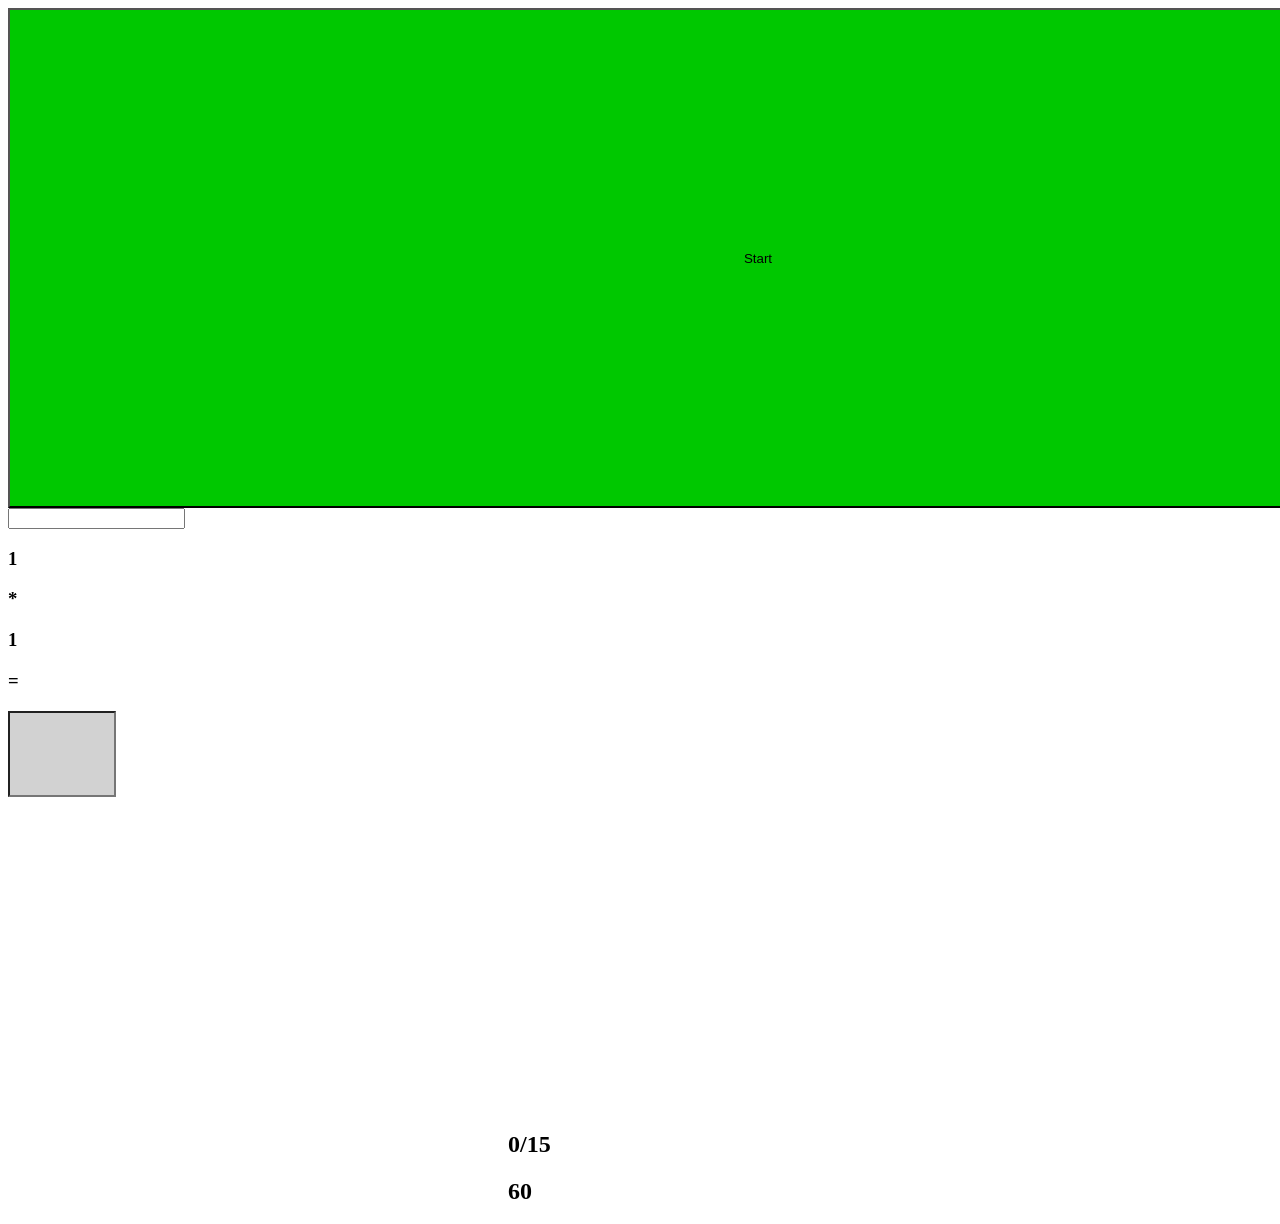
==== index.html @ 96e2a548 "Update index.html" ====
<!DOCTYPE html>
<html>
    <head>
        <meta charset="utf-8">
        <title>New webpage</title>
        <link rel="stylesheet" href="style.css">
        
        
       
           
    </head>
    <body>
      <button id="start">Start</button>
        <input id="time">
      <div class="question">
          <h3 id="x">
          1
      </h3>
      <h3>*</h3>
      <h3 id="y">
          1
      </h3>
      <h3>=
          
      </h3>
      </div>
      
      <input id="myAns">
        <h1 id="mark">
         
      </h1>
        <h1 id="Ans">
        </h1>
      <h2 id="score">0/15
          
      </h2>
      <h2 id="timerDisplay">60
          
      </h2>
   
<script src="Script.js">
</script>
    </body>
</html>
---- style.css ----
#start {
  width:1500px;
  height: 500px;
  background-color:rgb(0,200,0);
}
#mark {
  padding:100px;
  text-align:center;
  font-size:100px;
}
.questions {
  display:flex;
  align-items:center;
  gap:20px;
}
#myAns {
  background-color:rgb(210, 210,210);
  width:100px;
  height:80px;
  
}

h2 {
  margin-left:500px;
}
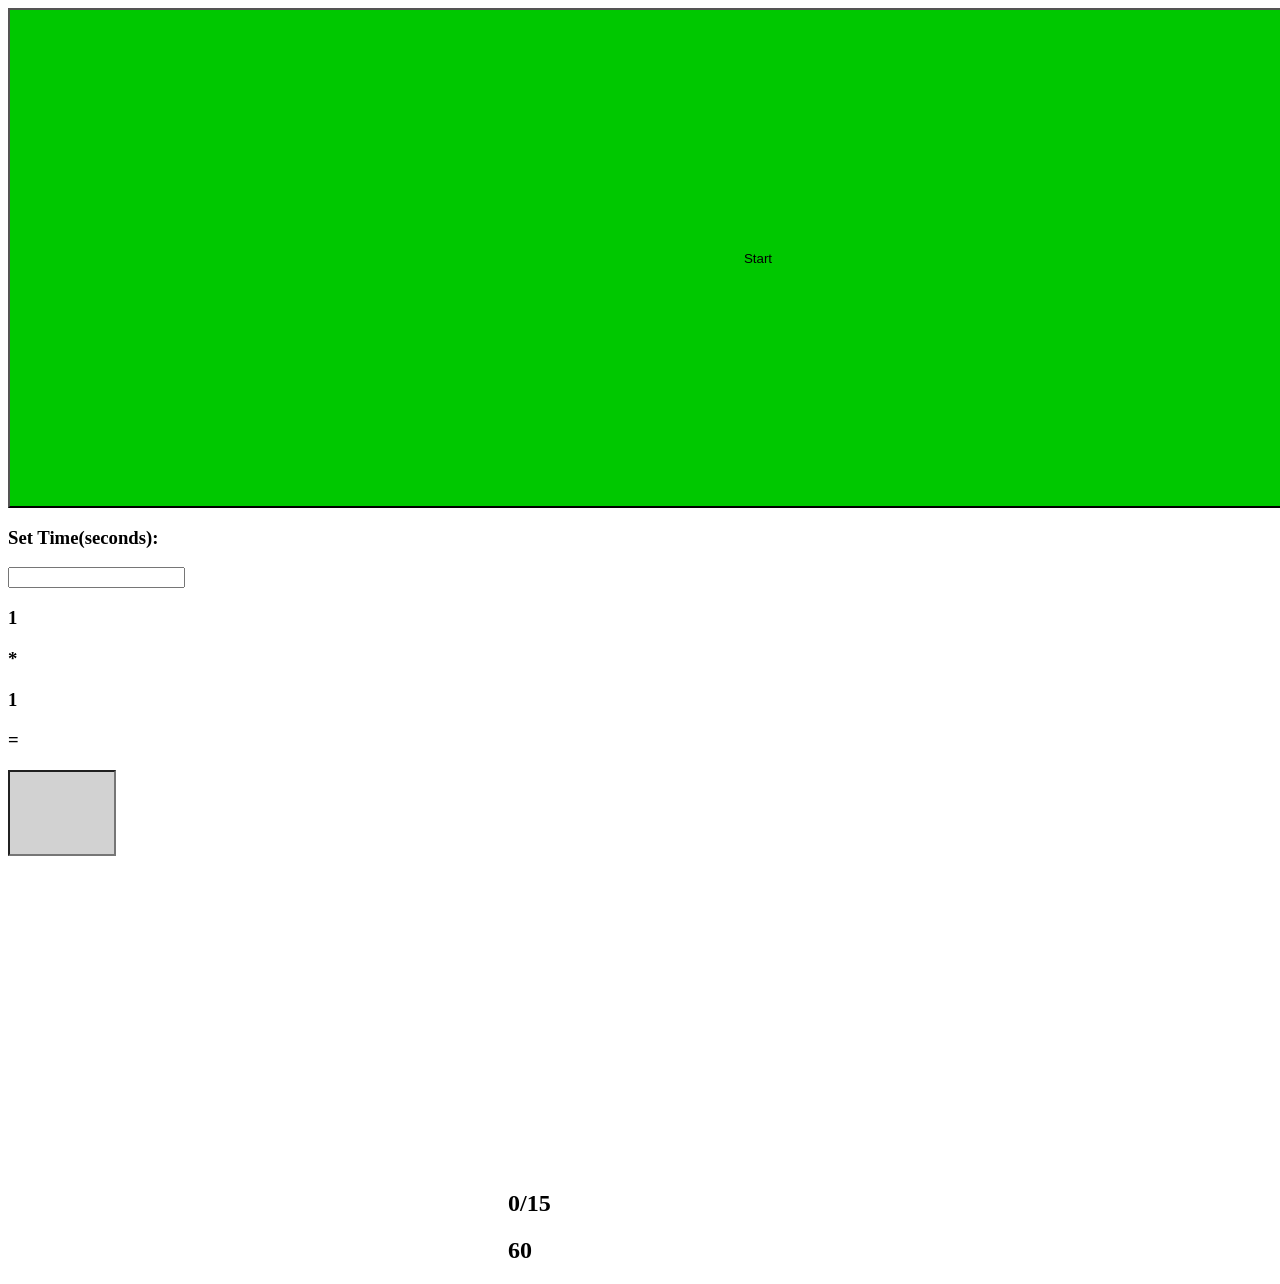
==== commit e39fda91: "Update index.html" ====
--- a/index.html
+++ b/index.html
@@ -11,6 +11,9 @@
     </head>
     <body>
       <button id="start">Start</button>
+        <h3>
+            Set Time(seconds):  
+        </h3>
         <input id="time">
       <div class="question">
           <h3 id="x">
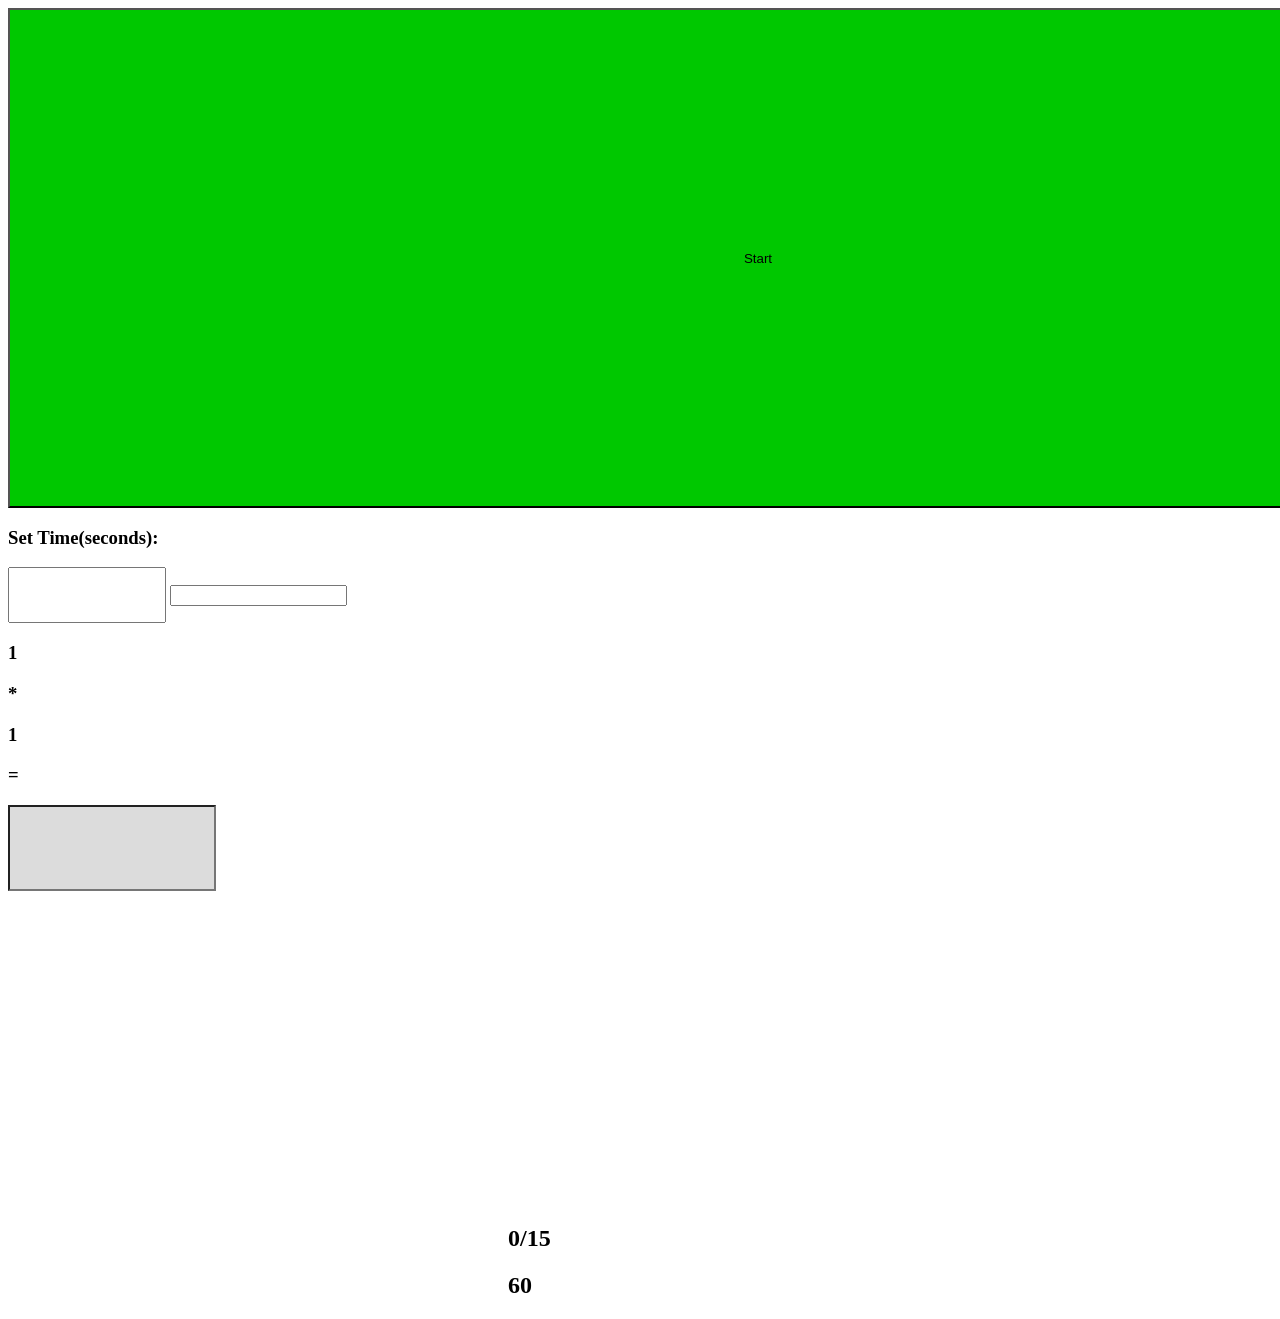
==== commit a3b04003: "Update index.html" ====
--- a/index.html
+++ b/index.html
@@ -15,6 +15,7 @@
             Set Time(seconds):  
         </h3>
         <input id="time">
+        <input id="quesNum">
       <div class="question">
           <h3 id="x">
           1
--- a/style.css
+++ b/style.css
@@ -10,16 +10,21 @@
 }
 .questions {
   display:flex;
+  flex:1 1 0
   align-items:center;
   gap:20px;
 }
 #myAns {
-  background-color:rgb(210, 210,210);
-  width:100px;
+  background-color:rgb(220, 220,220);
+  width:200px;
   height:80px;
   
 }
-
+#time{
+  height:50px;
+  width:150px;
+}
+  
 h2 {
   margin-left:500px;
 }
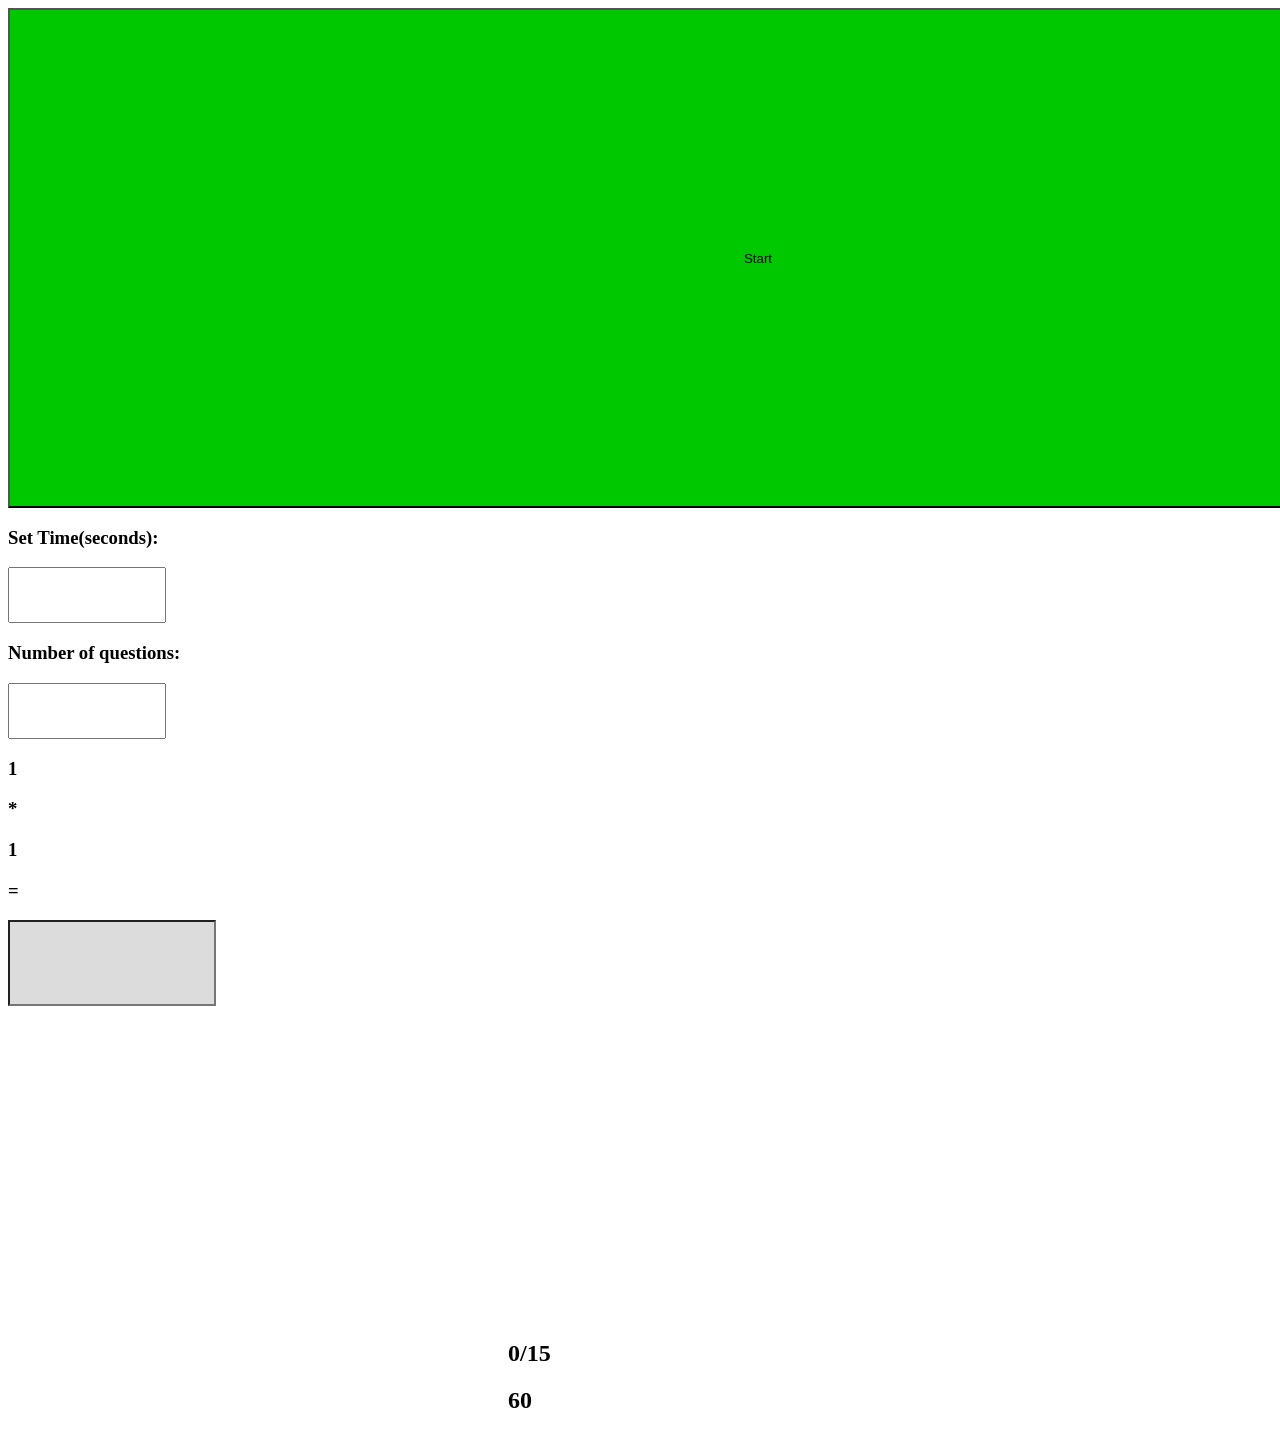
==== commit 6345466a: "Update index.html" ====
--- a/index.html
+++ b/index.html
@@ -15,6 +15,9 @@
             Set Time(seconds):  
         </h3>
         <input id="time">
+        <h3>
+            Number of questions:
+        </h3>
         <input id="quesNum">
       <div class="question">
           <h3 id="x">
--- a/style.css
+++ b/style.css
@@ -24,7 +24,11 @@
   height:50px;
   width:150px;
 }
-  
+
+#quesNum{
+  height:50px;
+  width:150px;
+}
 h2 {
   margin-left:500px;
 }
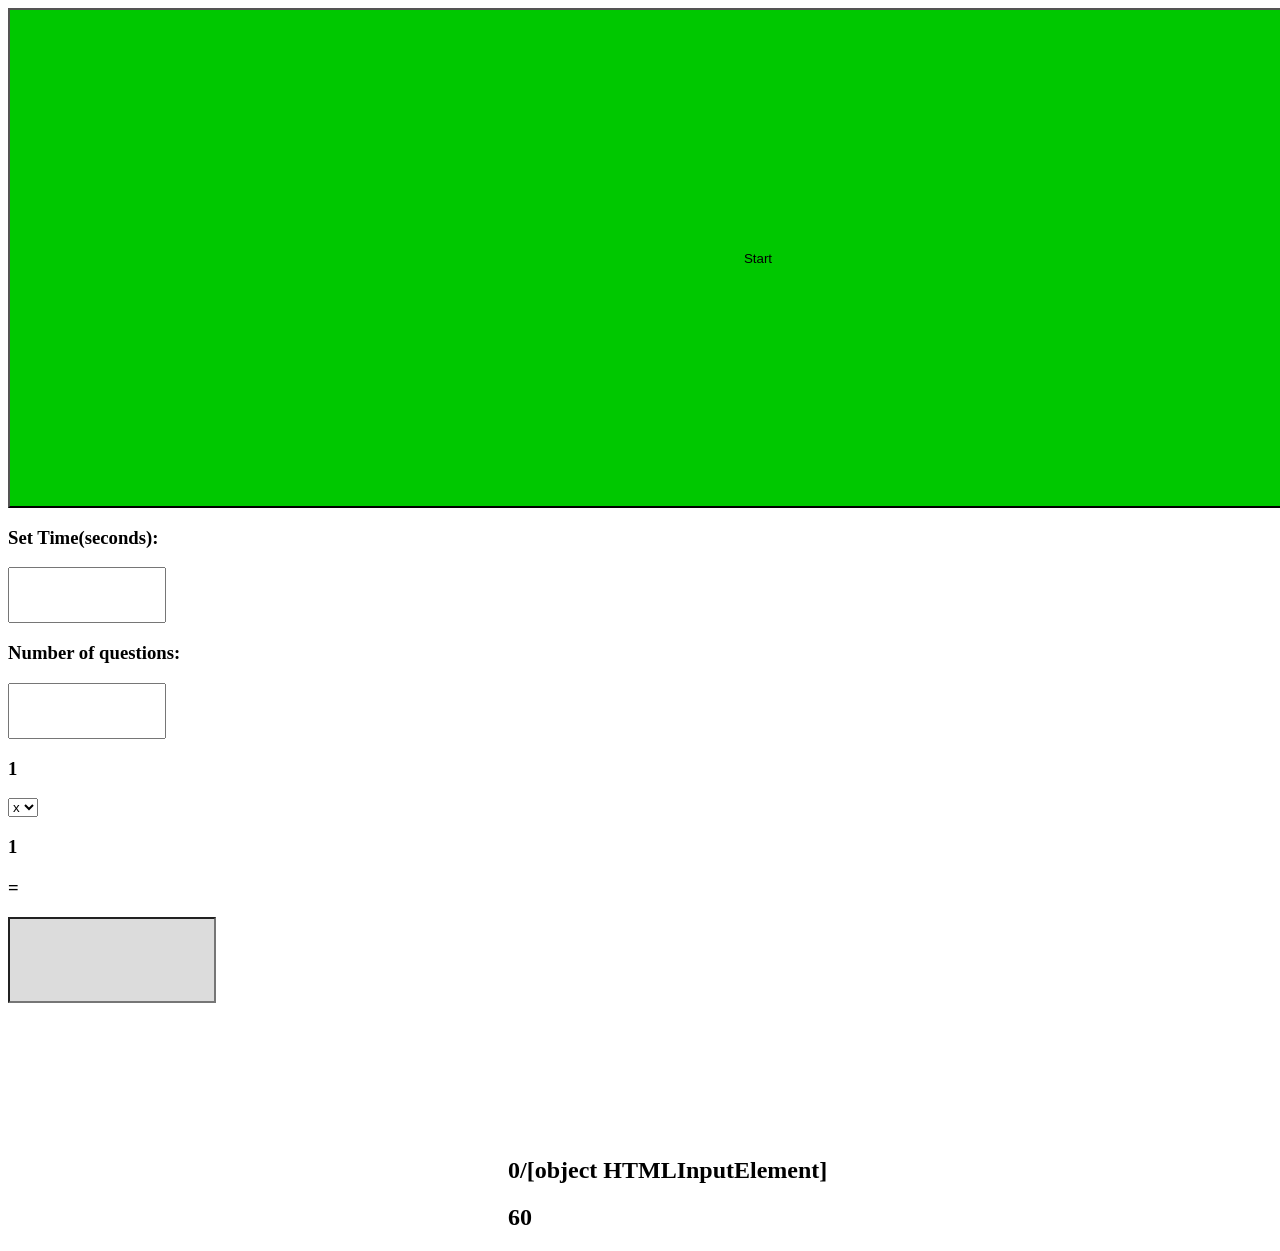
==== commit 67cff329: "Update index.html" ====
--- a/index.html
+++ b/index.html
@@ -23,7 +23,11 @@
           <h3 id="x">
           1
       </h3>
-      <h3>*</h3>
+          <select>
+            <option value="*">x</option>  
+            <option value="/">÷</option>
+          </select>
+      
       <h3 id="y">
           1
       </h3>
--- a/style.css
+++ b/style.css
@@ -4,7 +4,7 @@
   background-color:rgb(0,200,0);
 }
 #mark {
-  padding:100px;
+  padding:10px;
   text-align:center;
   font-size:100px;
 }
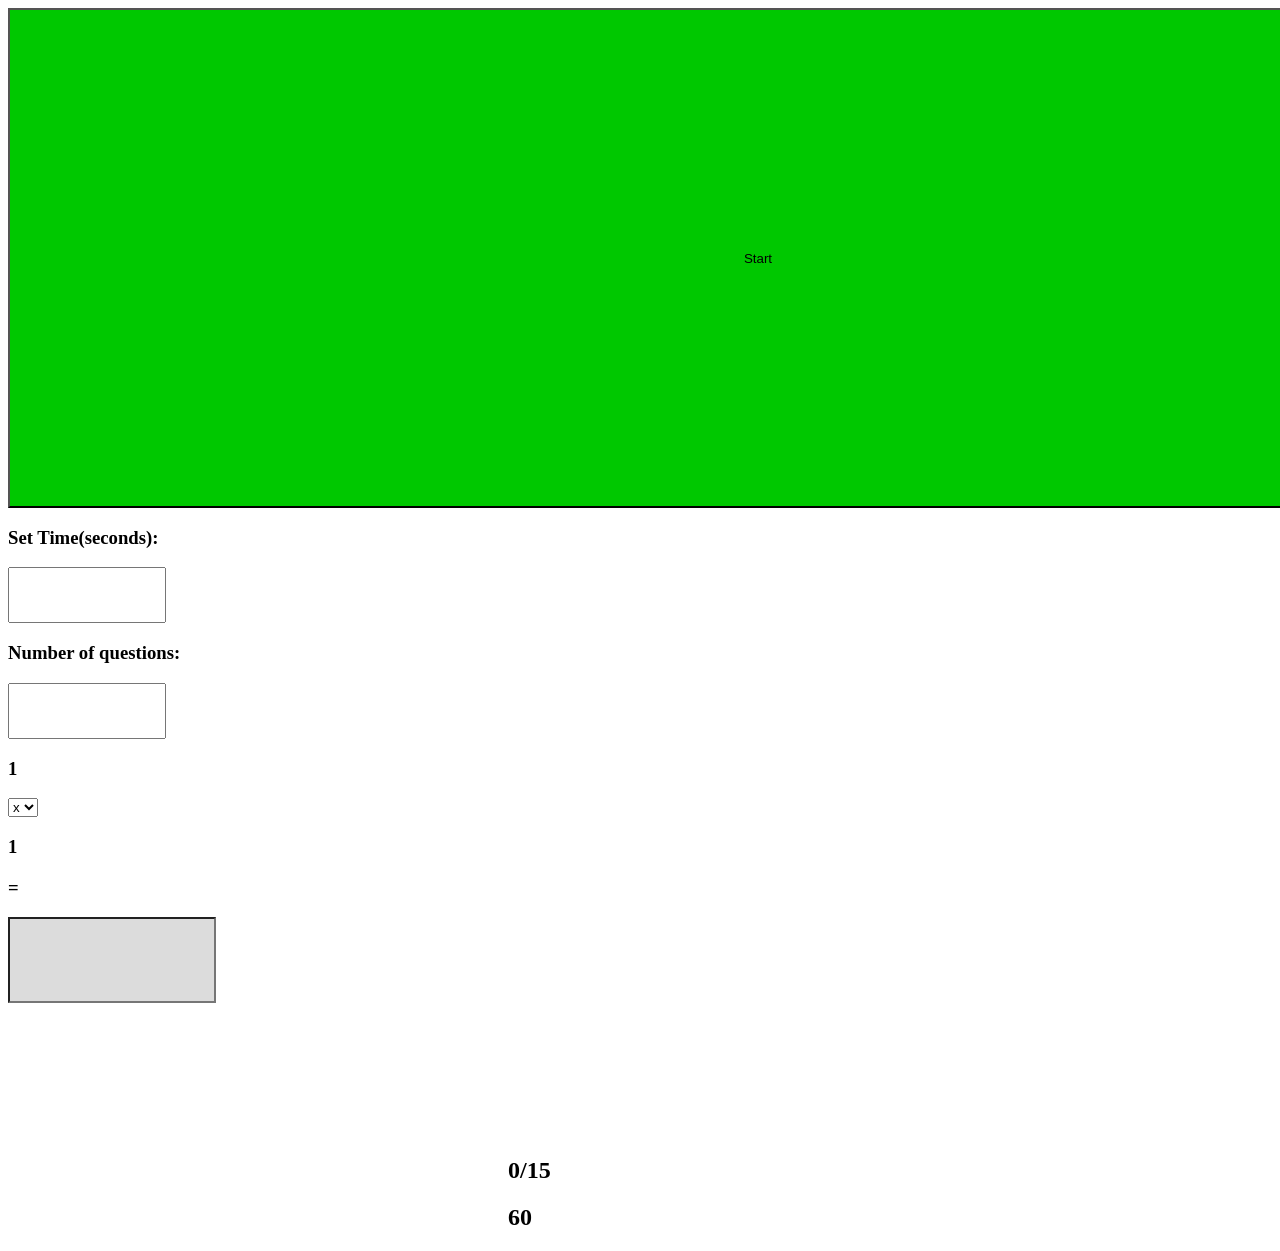
==== commit e4067509: "Update index.html" ====
--- a/index.html
+++ b/index.html
@@ -23,7 +23,7 @@
           <h3 id="x">
           1
       </h3>
-          <select>
+          <select id="select">
             <option value="*">x</option>  
             <option value="/">÷</option>
           </select>
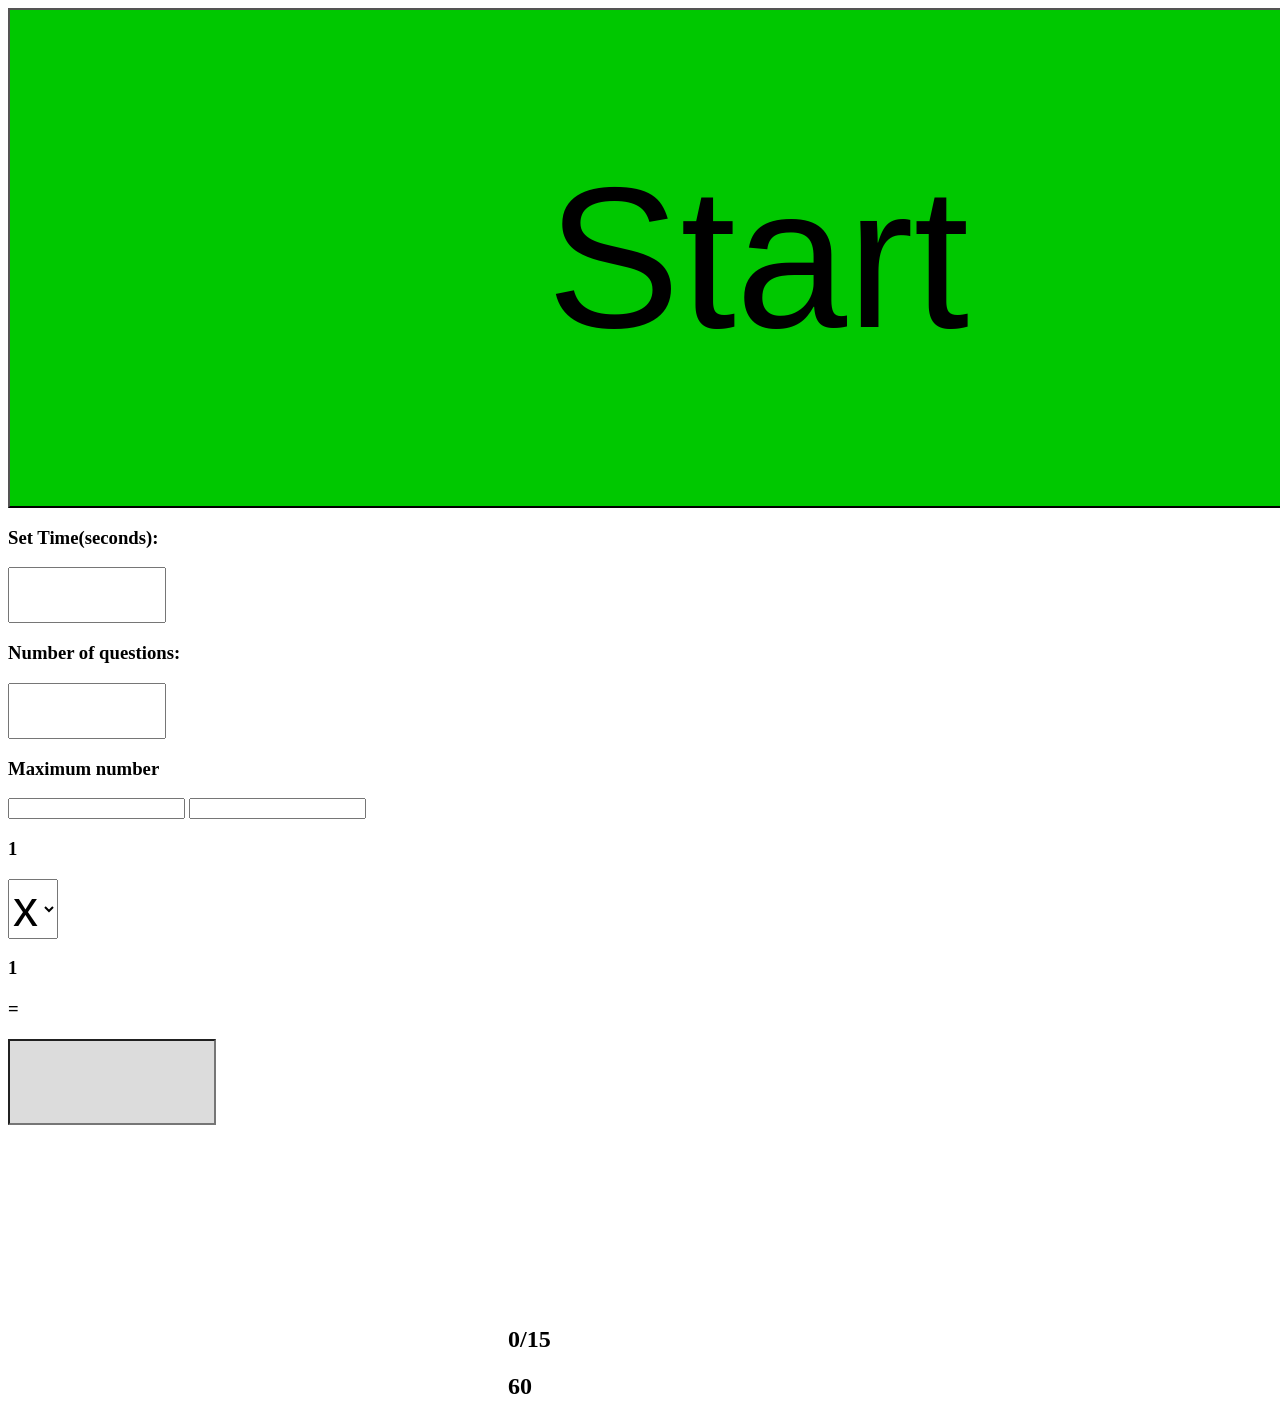
==== commit b7972e44: "Update index.html" ====
--- a/index.html
+++ b/index.html
@@ -19,6 +19,11 @@
             Number of questions:
         </h3>
         <input id="quesNum">
+        <h3>
+            Maximum number
+        </h3>
+        <input id = "xMin">
+        <input id = "yMin">
       <div class="question">
           <h3 id="x">
           1
--- a/style.css
+++ b/style.css
@@ -1,12 +1,14 @@
 #start {
+  font-size:200px;
   width:1500px;
   height: 500px;
   background-color:rgb(0,200,0);
 }
 #mark {
-  padding:10px;
-  text-align:center;
-  font-size:100px;
+  display: flex;
+  justify-content: center;
+  align-items: center;
+  font-size:150px;
 }
 .questions {
   display:flex;
@@ -14,6 +16,11 @@
   align-items:center;
   gap:20px;
 }
+
+#select{
+  font-size:50px;
+}
+
 #myAns {
   background-color:rgb(220, 220,220);
   width:200px;
